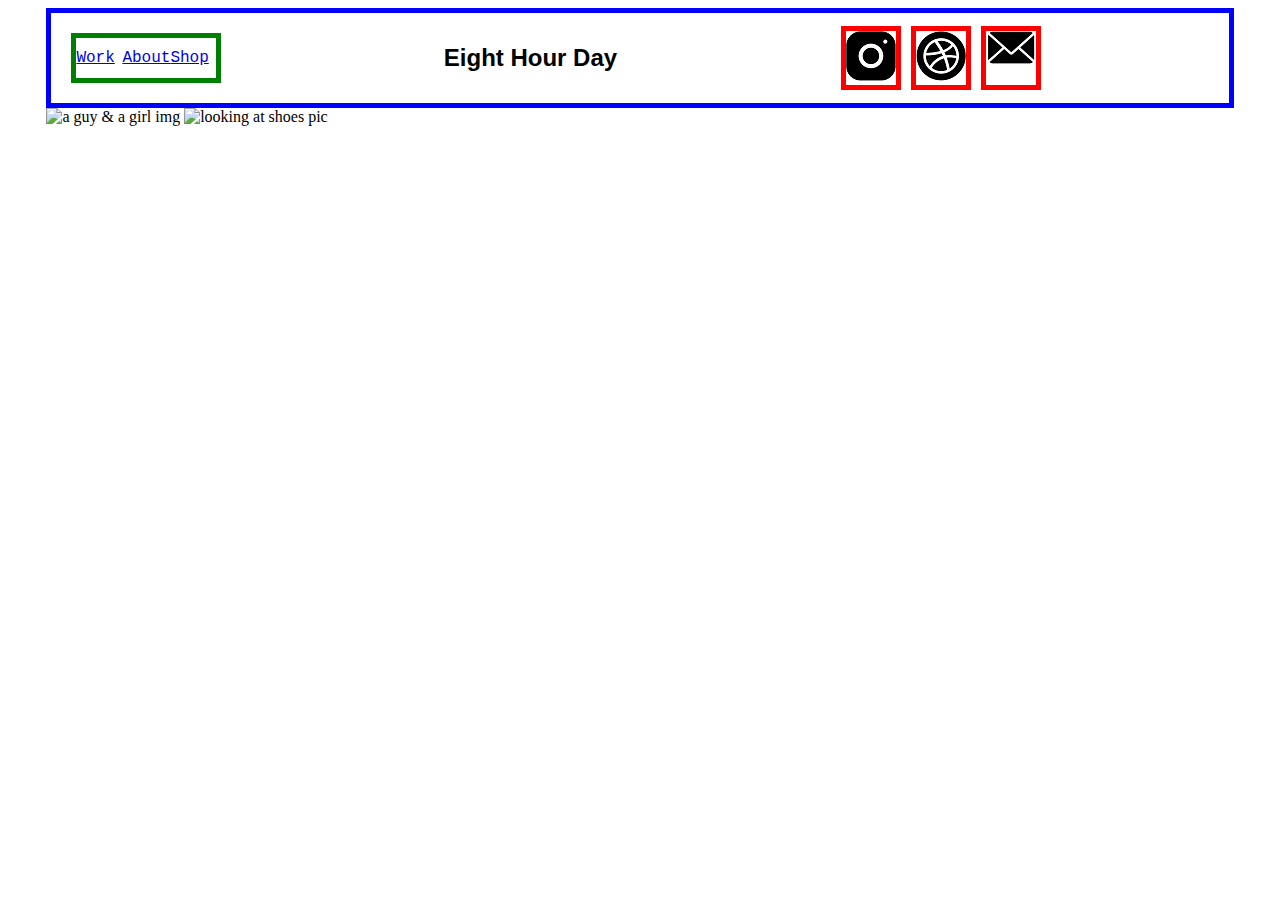
==== index.html @ 995d7d7f "made a little progressish" ====
<!DOCTYPE html>
<html lang="en">
<head>
    <meta charset="UTF-8">
    <meta http-equiv="X-UA-Compatible" content="IE=edge">
    <meta name="viewport" content="width=device-width, initial-scale=1.0">
    <link rel="stylesheet" href="./style.css">
    <title>Eight Hour Day</title>
</head>

<body>
    <header>
            <div class = "tabs">
                <a href="https://eighthourday.com/work">
                    Work
                </a>
                <a href="./index.html">
                    About
                </a>        
                <a href="https://www.etsy.com/shop/eighthourday">
                    Shop
                </a>
            </div>

            <div class = "centertitle">
                <strong>Eight Hour Day</strong>
            </div>

            <div class = "socialicons">
                <!-- How to link the icons to the actual website: use a (anchor tag) and put image inside target = "_blank" means open a new tab-->
                <a class = "iconimg" href="https://www.instagram.com/eighthourday/" target = "_blank">
                    <img src="./instagram.png" alt="instagram icon">
                </a>
                
                <a class = "iconimg" href="https://dribbble.com/EightHourDay" target = "_blank">
                    <img src="./dribble.png" alt="dribble icon">
                </a>

                <a class = "iconimg" href="hello@eighthourday.com" target = "_blank">
                    <img src="./email.jpg" alt="email icon">
                </a>
            </div>

    </header>  



















    <div class = "picgroup">
         <img src="https://pro2-bar-s3-cdn-cf4.myportfolio.com/bd657a70-9c4a-4eb2-9a40-eb4b02fb0e1a/556a0d60-4177-4a2a-bcfb-71f4cb31131d_rw_1200.jpg?h=a5827e35726f969e49eafb754c54dc1b" alt="a guy & a girl img"> 
        <img src="https://pro2-bar-s3-cdn-cf.myportfolio.com/bd657a70-9c4a-4eb2-9a40-eb4b02fb0e1a/1cfedcce-1169-47e5-8bff-86696ae70a53_rw_1200.jpg?h=770b0ffb707d1e3d32a6f9cc09060d05" alt="looking at shoes pic"> 

    </div>    

</body>

</html>
---- style.css ----
*{ 
    box-sizing: border-box;
}

body{
    align-items: center;
    justify-content: center;
    background-color: #FFFFFF;
    height: 100px;
    width: auto;
    padding-bottom: 0px;
    padding-left: 3%;
    padding-right: 3%;
    padding-top: 0px;
}

header {
    border: 5px solid blue;
    color:black;
    display: grid;
    grid-template-rows: 1fr;
    grid-template-columns: 1fr 1fr 1fr;
    align-items: center;
    justify-content: space-between;
}

.tabs{
    font-family: 'Courier New', Courier, monospace;
    border: 5px solid green;
    font-size: medium;
    display: grid;
    grid-template-columns:1fr 1fr 1fr;
    grid-template-rows: 1fr;
    align-items: center;
    margin:20px;
    height: 50px;
    width: 150px;
}

.centertitle {
    font-family: 'Franklin Gothic Medium', 'Arial Narrow', Arial, sans-serif;
    font-size: x-large;
    font-weight: bolder;
}

.socialicons {
    display: flex;
    flex-direction: row;
    justify-content: left;
      
}

.iconimg {
    color: black;
    transition: color 0.2s;
    
    /* width: 50px; */
    border: 5px solid red;
    margin: 5px ;
   
}

.iconimg hover{
    color:grey;

}
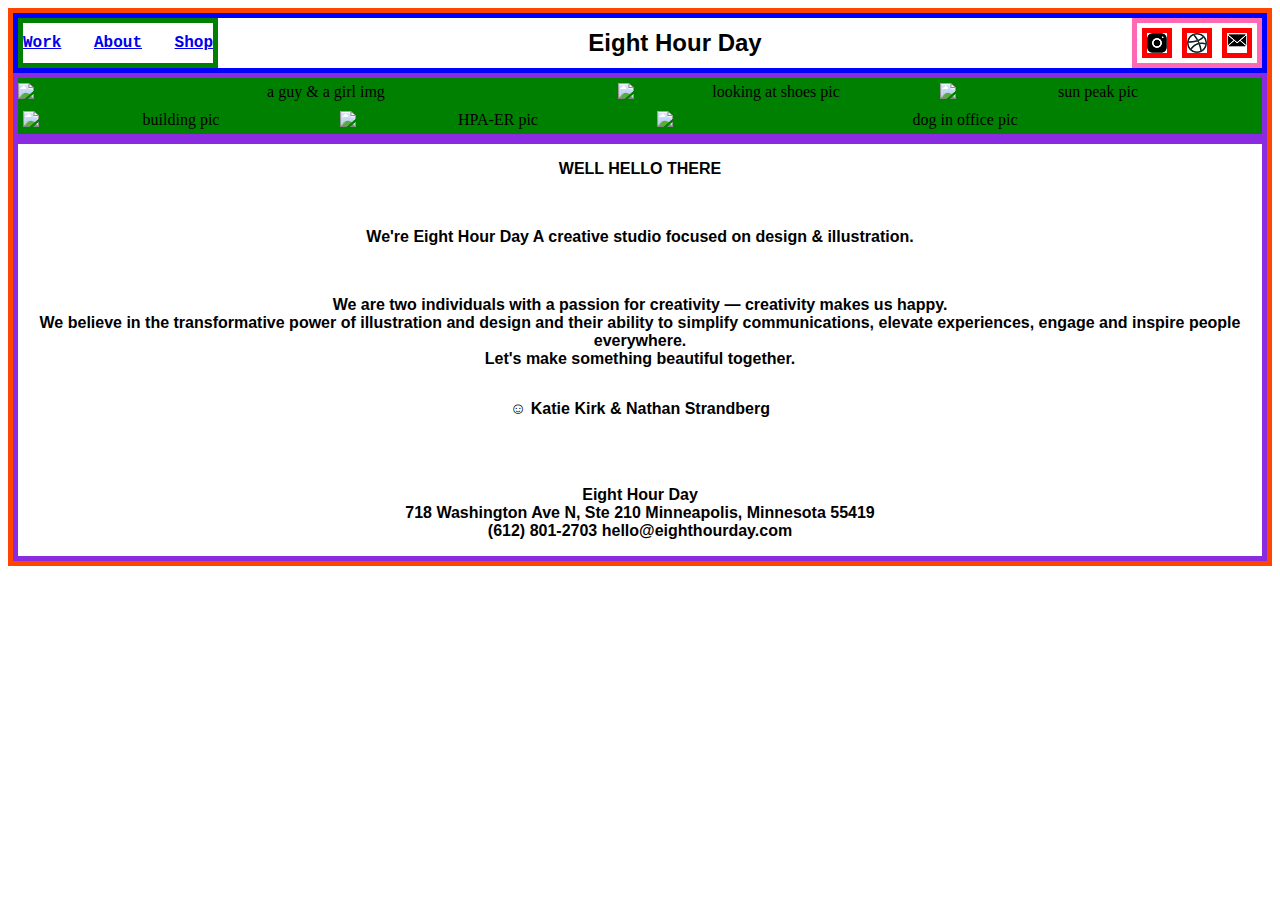
==== commit 41e24360: "i think i got it now. yay!" ====
--- a/index.html
+++ b/index.html
@@ -5,20 +5,22 @@
     <meta http-equiv="X-UA-Compatible" content="IE=edge">
     <meta name="viewport" content="width=device-width, initial-scale=1.0">
     <link rel="stylesheet" href="./style.css">
+    <link rel="workCSS" href="./work.css">
+    <link rel="html" href="./work.html">
     <title>Eight Hour Day</title>
 </head>
 
 <body>
     <header>
             <div class = "tabs">
-                <a href="https://eighthourday.com/work">
-                    Work
+                <a href="./work.html">
+                    <strong>Work</strong>
                 </a>
                 <a href="./index.html">
-                    About
+                   <strong>About</strong> 
                 </a>        
                 <a href="https://www.etsy.com/shop/eighthourday">
-                    Shop
+                    <strong>Shop</strong>
                 </a>
             </div>
 
@@ -43,29 +45,61 @@
 
     </header>  
 
+    <div class = "picblock">
+        <div class = "picRow1">
+                <img src="https://pro2-bar-s3-cdn-cf4.myportfolio.com/bd657a70-9c4a-4eb2-9a40-eb4b02fb0e1a/556a0d60-4177-4a2a-bcfb-71f4cb31131d_rw_1200.jpg?h=a5827e35726f969e49eafb754c54dc1b" alt="a guy & a girl img" width="600px"> 
+                
+                <img src="https://pro2-bar-s3-cdn-cf.myportfolio.com/bd657a70-9c4a-4eb2-9a40-eb4b02fb0e1a/1cfedcce-1169-47e5-8bff-86696ae70a53_rw_1200.jpg?h=770b0ffb707d1e3d32a6f9cc09060d05" alt="looking at shoes pic" width="300px"> 
+
+                <img src="https://pro2-bar-s3-cdn-cf3.myportfolio.com/bd657a70-9c4a-4eb2-9a40-eb4b02fb0e1a/e1a6e35d-174f-4b49-9e49-950d9305a41b_rw_1200.jpg?h=1b608b09ea642c6697bd9e2a7abb88c2" alt="sun peak pic" width="300px">
+        
+        </div>
+
+        <div class = "picRow2">
+        
+                <img src="https://pro2-bar-s3-cdn-cf6.myportfolio.com/bd657a70-9c4a-4eb2-9a40-eb4b02fb0e1a/713039bd-a3e9-4bae-9efe-85a61b219fd2_rw_1200.jpg?h=ff8ef7de047d1a8b1d3a33ce80d249dc" alt="building pic"width = 300px>
+
+                <img src="https://pro2-bar-s3-cdn-cf.myportfolio.com/bd657a70-9c4a-4eb2-9a40-eb4b02fb0e1a/849bba0d-9fb2-49c3-a1c1-4cd36161e08a_rw_1200.jpg?h=6975c62a2e2885c18af91b37888de28c" alt="HPA-ER pic" width="300px">
+
+                <img src="https://pro2-bar-s3-cdn-cf6.myportfolio.com/bd657a70-9c4a-4eb2-9a40-eb4b02fb0e1a/01d08256-3f32-41a8-b3a4-caeb01f0b833_rw_1200.jpg?h=25be75e94cb89917397c0ad065a222ab" alt="dog in office pic" width="600px">
+        </div>
+
+    </div>    
+
+<div class = "wordblock">
+    <p class = "p1">
+        WELL HELLO THERE
+    </p> <br>
+   
+    <p class  = "p2">
+        We're Eight Hour Day
+        A creative studio focused on
+        design & illustration.
+    </p> <br>
+   
+    <p class="p3">
+         We are two individuals with a passion for creativity — creativity makes us happy. <br>
+         We believe in the transformative power of illustration and design and their ability to simplify communications, elevate experiences, engage and inspire people everywhere. <br> Let's make something beautiful together.
+    </p>
+    
+    <p class = "p4">        
+        ☺︎
+        Katie Kirk & Nathan Strandberg
+    </p> <br> <br>
+
+    <p = class = "p5">
+        Eight Hour Day
+     <br>
+        
+        718 Washington Ave N, Ste 210 Minneapolis, Minnesota 55419
+     <br>    
+        (612) 801-2703    hello@eighthourday.com
+    </p>
 
 
+</div>
 
 
-
-
-
-
-
-
-
-
-
-
-
-
-
-
-    <div class = "picgroup">
-         <img src="https://pro2-bar-s3-cdn-cf4.myportfolio.com/bd657a70-9c4a-4eb2-9a40-eb4b02fb0e1a/556a0d60-4177-4a2a-bcfb-71f4cb31131d_rw_1200.jpg?h=a5827e35726f969e49eafb754c54dc1b" alt="a guy & a girl img"> 
-        <img src="https://pro2-bar-s3-cdn-cf.myportfolio.com/bd657a70-9c4a-4eb2-9a40-eb4b02fb0e1a/1cfedcce-1169-47e5-8bff-86696ae70a53_rw_1200.jpg?h=770b0ffb707d1e3d32a6f9cc09060d05" alt="looking at shoes pic"> 
-
-    </div>    
 
 </body>
 
--- a/style.css
+++ b/style.css
@@ -3,23 +3,23 @@
 }
 
 body{
+    border:5px solid orangered;
     align-items: center;
     justify-content: center;
+    text-align: center;
     background-color: #FFFFFF;
-    height: 100px;
+    height: auto;
     width: auto;
     padding-bottom: 0px;
-    padding-left: 3%;
-    padding-right: 3%;
     padding-top: 0px;
 }
 
+
+/* ************HEADINGS************ */
 header {
     border: 5px solid blue;
     color:black;
-    display: grid;
-    grid-template-rows: 1fr;
-    grid-template-columns: 1fr 1fr 1fr;
+    display: flex;
     align-items: center;
     justify-content: space-between;
 }
@@ -28,13 +28,11 @@
     font-family: 'Courier New', Courier, monospace;
     border: 5px solid green;
     font-size: medium;
-    display: grid;
-    grid-template-columns:1fr 1fr 1fr;
-    grid-template-rows: 1fr;
+    display:flex;
+    justify-content: space-between;
     align-items: center;
-    margin:20px;
     height: 50px;
-    width: 150px;
+    width: 200px;
 }
 
 .centertitle {
@@ -46,21 +44,95 @@
 .socialicons {
     display: flex;
     flex-direction: row;
-    justify-content: left;
+    justify-content: center;
+    border:5px solid hotpink;
+    height: 50px;
+    width:fit-content;
       
 }
 
 .iconimg {
     color: black;
-    transition: color 0.2s;
-    
-    /* width: 50px; */
     border: 5px solid red;
     margin: 5px ;
    
 }
 
-.iconimg hover{
-    color:grey;
+/* *****************END OF HEADING************** */
 
+
+.picblock {
+    border: 5px solid blueviolet;
+    width: auto;
+    height: auto;
+    justify-content: space-evenly;
+    align-items: center;
+     
+}
+
+.picRow1 {
+    justify-content: center;
+    align-items: center;
+}
+
+.picRow2 {
+    justify-content: center;
+    align-items: center;
+    padding: 5px 5px;
+}
+
+.wordblock {
+    display: flex;
+    flex-direction: column;
+    align-items: center;
+    justify-content: center;
+    text-align: center;
+    word-wrap:inherit;   
+    color: black;
+    font-weight: 900;
+    font-family: 'Franklin Gothic Medium', 'Arial Narrow', Arial, sans-serif;
+    width: auto;
+    border: 5px solid blueviolet;
+}
+
+@media(min-width:600px) { 
+    .picblock {
+        border: 5px solid blueviolet;
+        display: grid;
+        grid-template-columns: 1fr;
+        grid-template-rows: 1fr 1fr;
+        background: green;
+    }
+
+    .picRow1{
+        display: grid;
+        grid-template-rows: 1fr;
+        grid-template-columns: 1fr 1fr 1fr;
+    }
+    
+    .picRow2 {
+        display: grid;
+        grid-template-rows: 1fr;
+        grid-template-columns: 1fr 1fr 1fr;
+    }
+
+}
+
+@media(max-width:601px) { 
+    .picblock {
+        border: 5px solid red;
+        grid-template-columns: 1fr 1fr;
+        grid-template-rows: 1fr;
+        align-items: center;
+        background: grey;
+
+    }
+    .picRow1{
+        display: flex;
+        flex-direction: column;
+    }
+    .picRow2 {
+        display: flex;
+        flex-direction: column;
+    }
 }